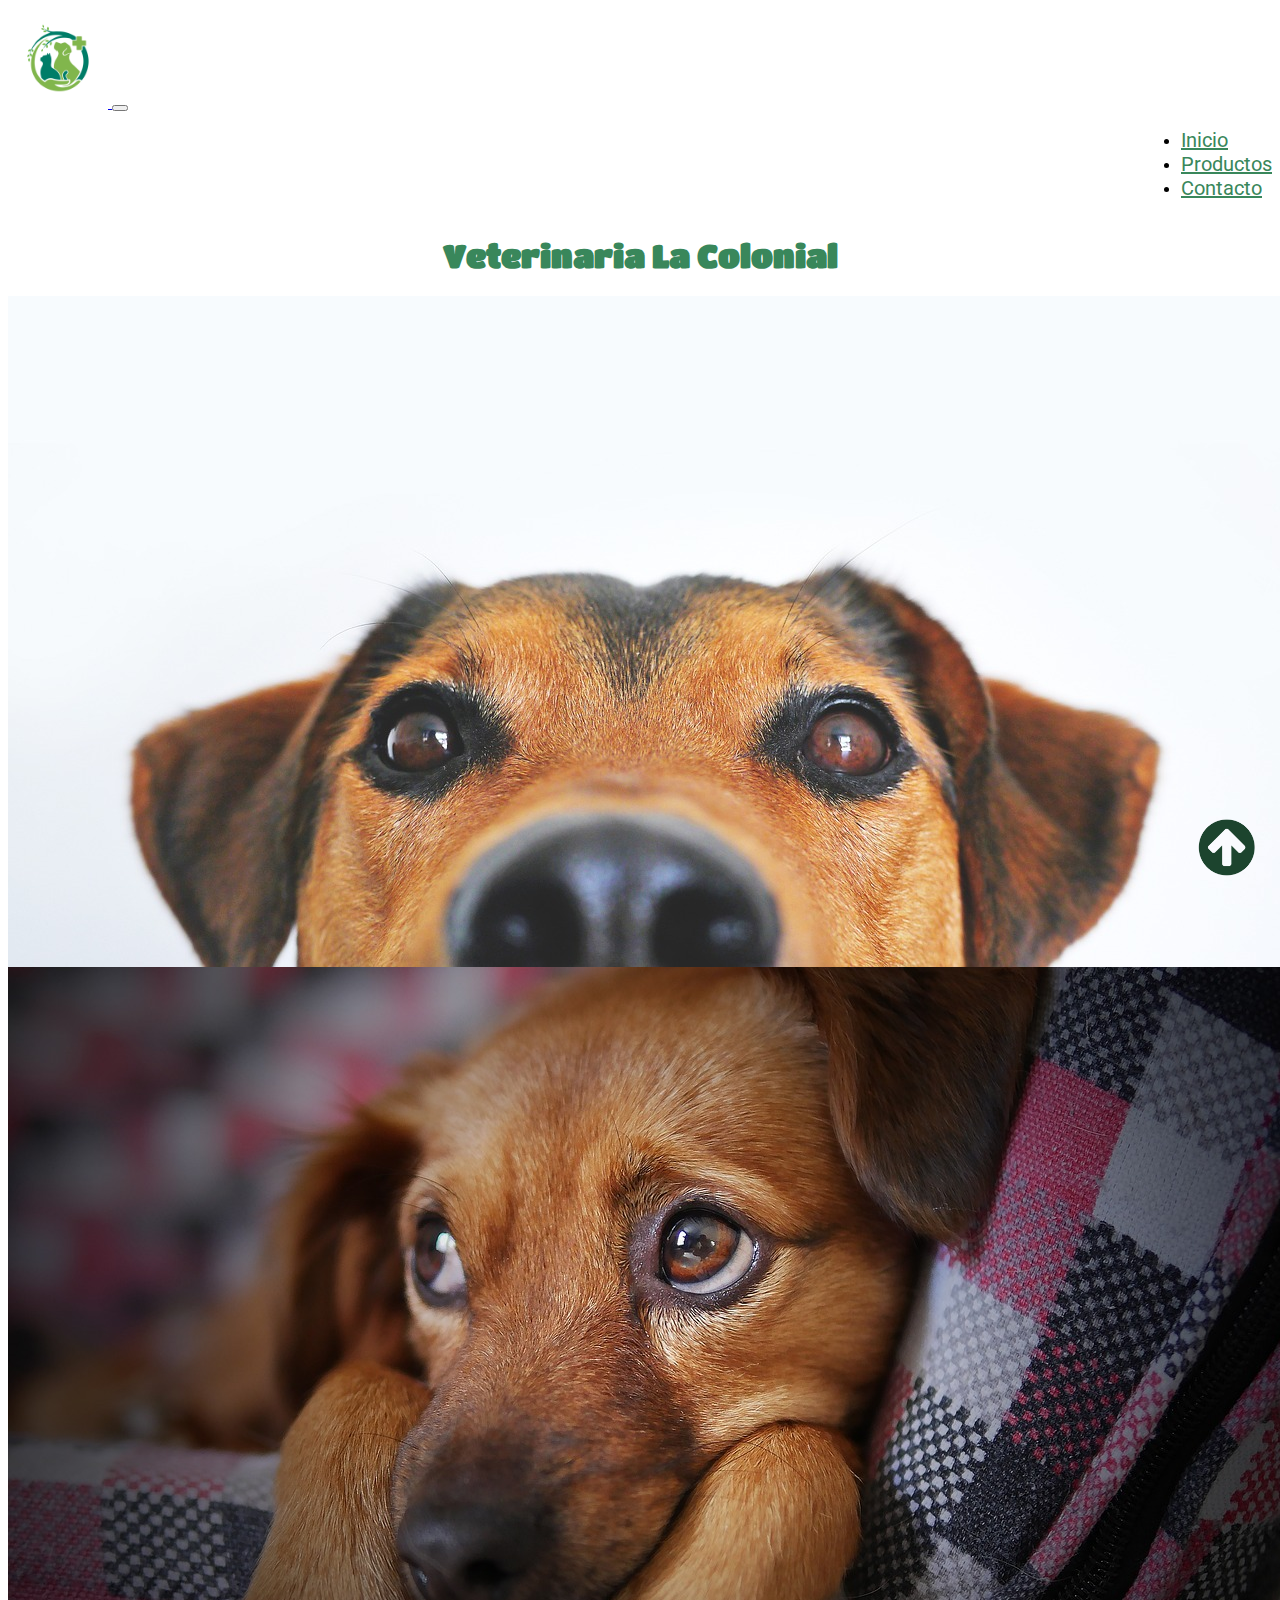
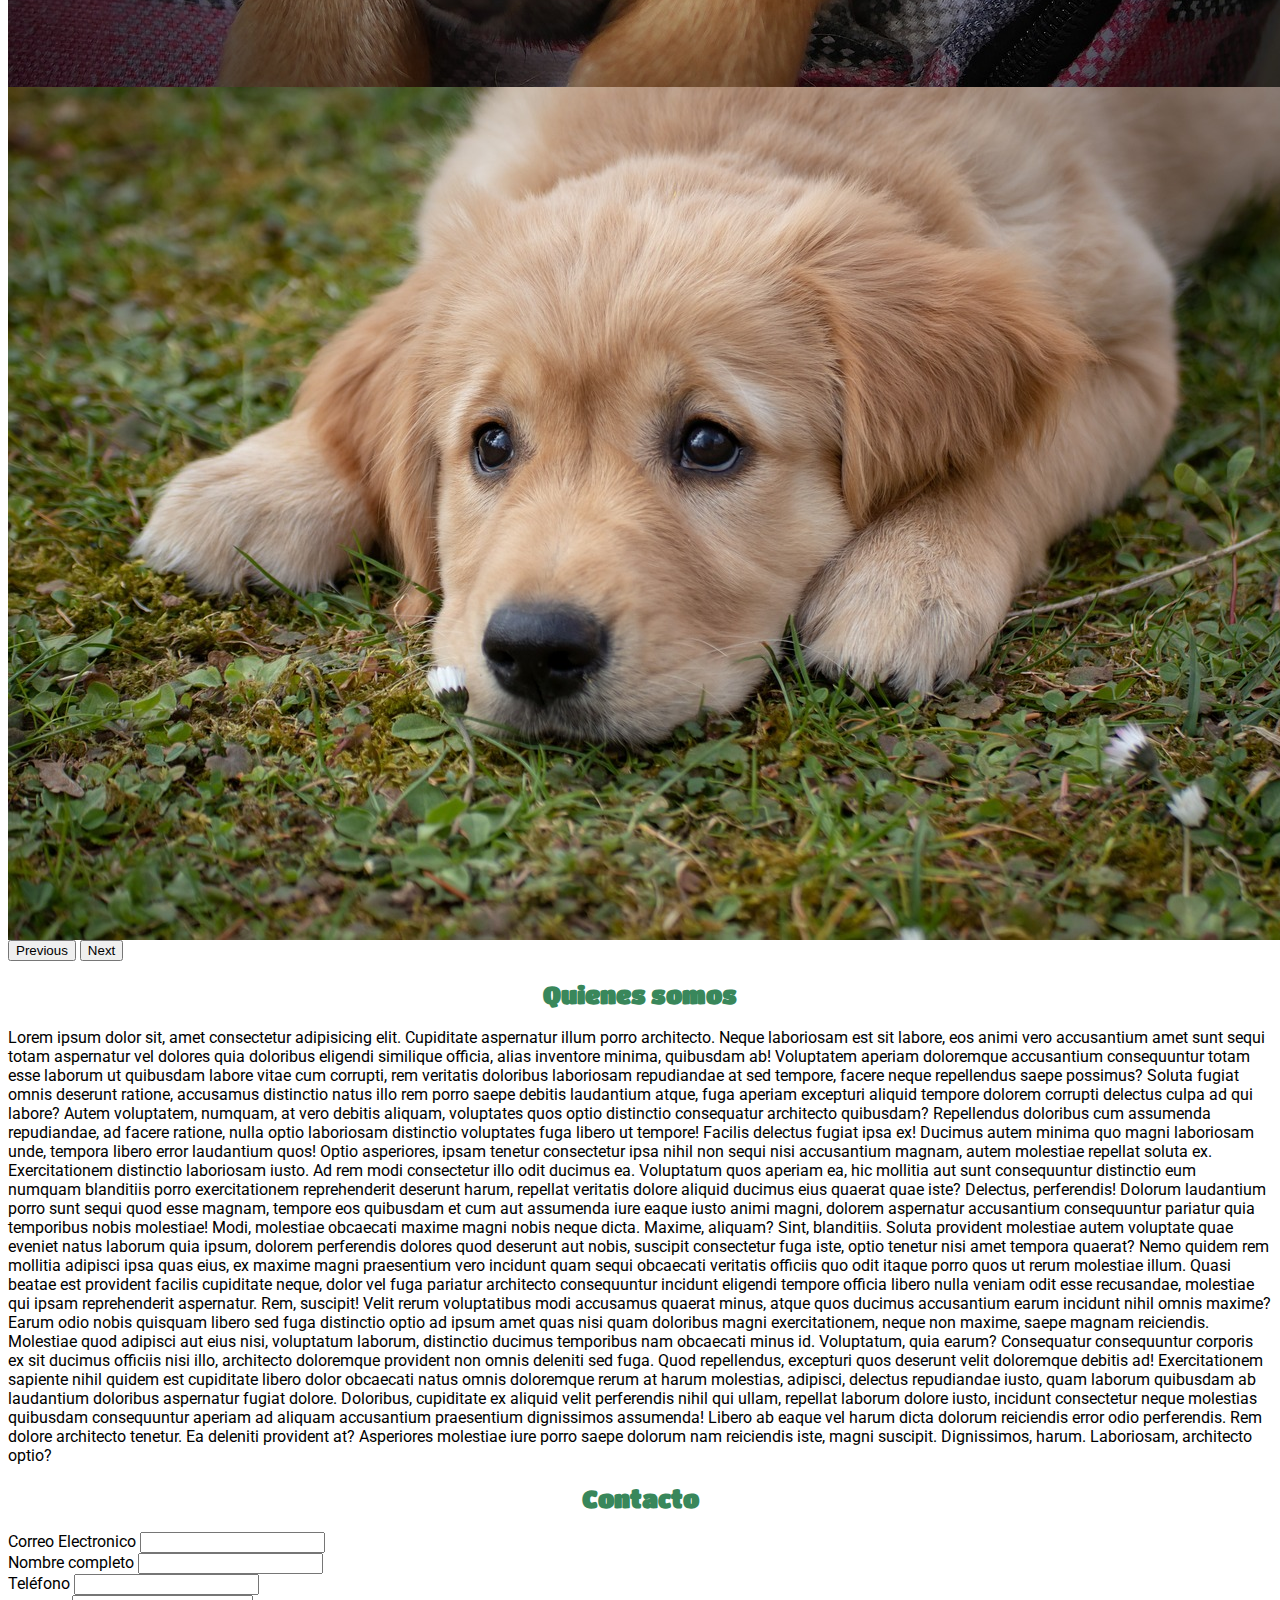
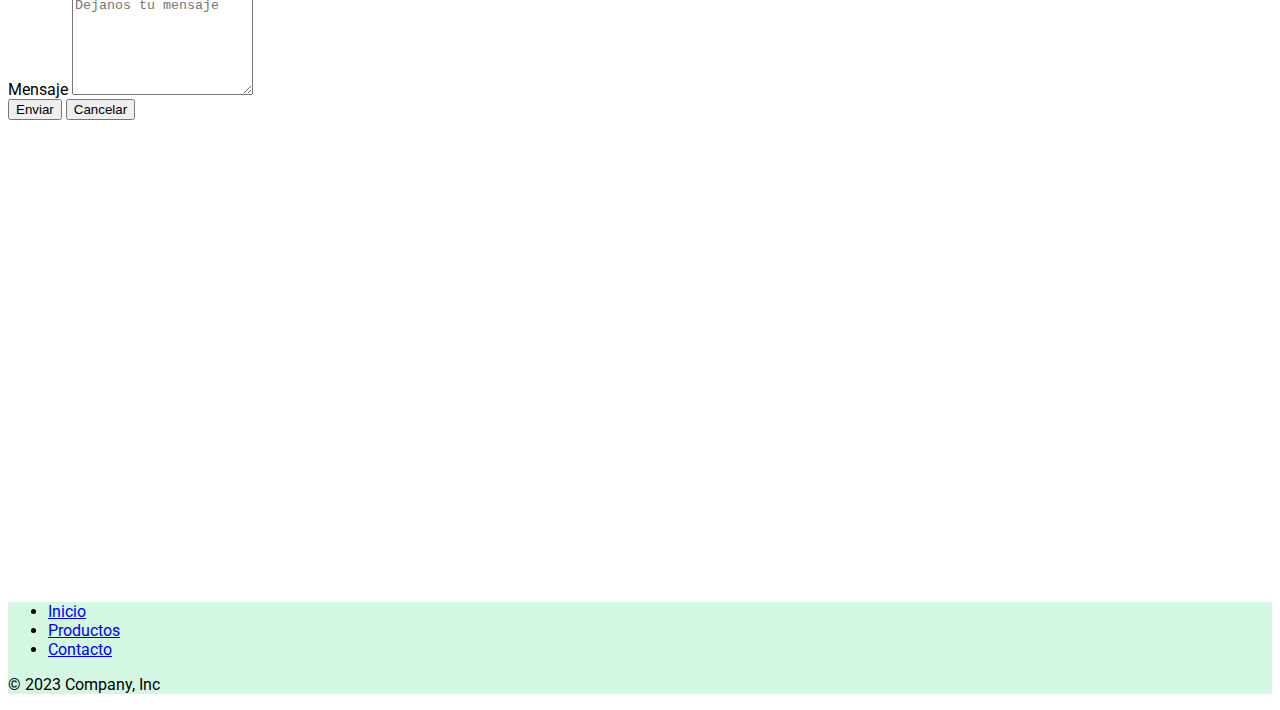
==== index.html @ 0e85893c "Entrega realizada hasta el catalogo de producto" ====
<html lang="en">

<head>
  <meta charset="UTF-8">
  <meta name="viewport" content="width=device-width, initial-scale=1.0">
  <title>Document</title>
  <link href="https://cdn.jsdelivr.net/npm/bootstrap@5.3.1/dist/css/bootstrap.min.css" rel="stylesheet"
    integrity="sha384-4bw+/aepP/YC94hEpVNVgiZdgIC5+VKNBQNGCHeKRQN+PtmoHDEXuppvnDJzQIu9" crossorigin="anonymous">
  <link rel="stylesheet" href="css/style.css">
</head>

<body>
  <div class="container-fluid">
    <header class="navbar navbar-expand-lg fondo-header">
      <div class="container-fluid">
        <a class="navbar-brand" href="index.html">
          <img class="logo" src="img/logo.jpg" alt="Imágen del logo de veterianaria">
        </a>
        <button class="navbar-toggler" type="button" data-bs-toggle="collapse" data-bs-target="#navbarNav"
          aria-controls="navbarNav" aria-expanded="false" aria-label="Toggle navigation">
          <span class="navbar-toggler-icon"></span>
        </button>
        <nav class="collapse navbar-collapse barra" id="navbarNav">
          <ul class="navbar-nav">
            <li class="nav-item">
              <a class="nav-link link" aria-current="page" href="index.html">Inicio</a>
            </li>
            <li class="nav-item">
              <a class="nav-link link" href="html/productos.html">Productos</a>
            </li>
            <li class="nav-item">
              <a class="nav-link link" href="#contacto">Contacto</a>
            </li>
          </ul>
        </nav>
      </div>
    </header>
    <main>
      <h1 class="titulo">Veterinaria La Colonial</h1>
      <div id="carouselExample" class="carousel slide">
        <div class="carousel-inner">
          <div class="carousel-item active">
            <img src="img/slide1.jpg" class="d-block w-100" alt="Slide fideos">
          </div>
          <div class="carousel-item">
            <img src="img/slide2.jpg" class="d-block w-100" alt="Arroz Slide">
          </div>
          <div class="carousel-item">
            <img src="img/slide3.jpg" class="d-block w-100" alt="Vinage Slide">
          </div>
        </div>
        <button class="carousel-control-prev" type="button" data-bs-target="#carouselExample" data-bs-slide="prev">
          <span class="carousel-control-prev-icon" aria-hidden="true"></span>
          <span class="visually-hidden">Previous</span>
        </button>
        <button class="carousel-control-next" type="button" data-bs-target="#carouselExample" data-bs-slide="next">
          <span class="carousel-control-next-icon" aria-hidden="true"></span>
          <span class="visually-hidden">Next</span>
        </button>
      </div>
      <section class="quienes-somos">
        <h2 class="subtitulo mt-5 mb-5">Quienes somos</h2>
        <p class="text-center">Lorem ipsum dolor sit, amet consectetur adipisicing elit. Cupiditate aspernatur illum
          porro architecto. Neque laboriosam est sit labore, eos animi vero accusantium amet sunt sequi totam aspernatur
          vel dolores quia doloribus eligendi similique officia, alias inventore minima, quibusdam ab! Voluptatem
          aperiam doloremque accusantium consequuntur totam esse laborum ut quibusdam labore vitae cum corrupti, rem
          veritatis doloribus laboriosam repudiandae at sed tempore, facere neque repellendus saepe possimus? Soluta
          fugiat omnis deserunt ratione, accusamus distinctio natus illo rem porro saepe debitis laudantium atque, fuga
          aperiam excepturi aliquid tempore dolorem corrupti delectus culpa ad qui labore? Autem voluptatem, numquam, at
          vero debitis aliquam, voluptates quos optio distinctio consequatur architecto quibusdam? Repellendus doloribus
          cum assumenda repudiandae, ad facere ratione, nulla optio laboriosam distinctio voluptates fuga libero ut
          tempore! Facilis delectus fugiat ipsa ex! Ducimus autem minima quo magni laboriosam unde, tempora libero error
          laudantium quos! Optio asperiores, ipsam tenetur consectetur ipsa nihil non sequi nisi accusantium magnam,
          autem molestiae repellat soluta ex. Exercitationem distinctio laboriosam iusto. Ad rem modi consectetur illo
          odit ducimus ea. Voluptatum quos aperiam ea, hic mollitia aut sunt consequuntur distinctio eum numquam
          blanditiis porro exercitationem reprehenderit deserunt harum, repellat veritatis dolore aliquid ducimus eius
          quaerat quae iste? Delectus, perferendis! Dolorum laudantium porro sunt sequi quod esse magnam, tempore eos
          quibusdam et cum aut assumenda iure eaque iusto animi magni, dolorem aspernatur accusantium consequuntur
          pariatur quia temporibus nobis molestiae! Modi, molestiae obcaecati maxime magni nobis neque dicta. Maxime,
          aliquam? Sint, blanditiis. Soluta provident molestiae autem voluptate quae eveniet natus laborum quia ipsum,
          dolorem perferendis dolores quod deserunt aut nobis, suscipit consectetur fuga iste, optio tenetur nisi amet
          tempora quaerat? Nemo quidem rem mollitia adipisci ipsa quas eius, ex maxime magni praesentium vero incidunt
          quam sequi obcaecati veritatis officiis quo odit itaque porro quos ut rerum molestiae illum. Quasi beatae est
          provident facilis cupiditate neque, dolor vel fuga pariatur architecto consequuntur incidunt eligendi tempore
          officia libero nulla veniam odit esse recusandae, molestiae qui ipsam reprehenderit aspernatur. Rem, suscipit!
          Velit rerum voluptatibus modi accusamus quaerat minus, atque quos ducimus accusantium earum incidunt nihil
          omnis maxime? Earum odio nobis quisquam libero sed fuga distinctio optio ad ipsum amet quas nisi quam
          doloribus magni exercitationem, neque non maxime, saepe magnam reiciendis. Molestiae quod adipisci aut eius
          nisi, voluptatum laborum, distinctio ducimus temporibus nam obcaecati minus id. Voluptatum, quia earum?
          Consequatur consequuntur corporis ex sit ducimus officiis nisi illo, architecto doloremque provident non omnis
          deleniti sed fuga. Quod repellendus, excepturi quos deserunt velit doloremque debitis ad! Exercitationem
          sapiente nihil quidem est cupiditate libero dolor obcaecati natus omnis doloremque rerum at harum molestias,
          adipisci, delectus repudiandae iusto, quam laborum quibusdam ab laudantium doloribus aspernatur fugiat dolore.
          Doloribus, cupiditate ex aliquid velit perferendis nihil qui ullam, repellat laborum dolore iusto, incidunt
          consectetur neque molestias quibusdam consequuntur aperiam ad aliquam accusantium praesentium dignissimos
          assumenda! Libero ab eaque vel harum dicta dolorum reiciendis error odio perferendis. Rem dolore architecto
          tenetur. Ea deleniti provident at? Asperiores molestiae iure porro saepe dolorum nam reiciendis iste, magni
          suscipit. Dignissimos, harum. Laboriosam, architecto optio?</p>
      </section>
      <section class="contacto">
        <h2 class="text-center mt-5 mb-5 subtitulo">Contacto</h2>
        <div class="row">
          <div class="col-md-6 col-sm-12">
            <form id="contacto">
              <div class="mb-3">
                <label for="exampleInputEmail1" class="form-label">Correo Electronico</label>
                <input type="email" class="form-control" id="exampleInputEmail1" aria-describedby="emailHelp">
              </div>
              <div class="mb-3">
                <label for="exampleInputPassword1" class="form-label">Nombre completo</label>
                <input type="text" class="form-control" id="exampleInputPassword1">
              </div>
              <div class="mb-3">
                <label for="exampleInputPassword1" class="form-label">Teléfono</label>
                <input type="number" class="form-control" id="exampleInputPassword1">
              </div>
              <div class="mb-3">
                <label class="form-label" for="floatingTextarea2">Mensaje</label>
                <textarea class="form-control" placeholder="Dejanos tu mensaje" id="floatingTextarea2"
                  style="height: 100px"></textarea>
              </div>
              <button type="submit" class="btn btn-success">Enviar</button>
              <button type="reset" class="btn btn-secondary">Cancelar</button>
            </form>
          </div>
          <div class="col-md-6 col-sm-12">
            <div class="ratio ratio-16x9">
              <iframe class="ubicacion"
                src="https://www.google.com/maps/embed?pb=!1m18!1m12!1m3!1d3289.5732638482223!2d-57.84419591207498!3d-34.462978903400696!2m3!1f0!2f0!3f0!3m2!1i1024!2i768!4f13.1!3m3!1m2!1s0x95a31328e32b368d%3A0xcdfc02dd90226536!2sVeterinaria%20La%20Colonial!5e0!3m2!1ses-419!2suy!4v1693793643158!5m2!1ses-419!2suy"
                width="600" height="450" style="border:0;" allowfullscreen="" loading="lazy"
                referrerpolicy="no-referrer-when-downgrade"></iframe>
            </div>
          </div>
      </section>
    </main>
  </div>
  <footer class="py-3 my-4 footer">
    <ul class="nav justify-content-center border-bottom pb-3 mb-3">
      <li class="nav-item"><a href="index.html" class="nav-link px-2 text-body-secondary">Inicio</a></li>
      <li class="nav-item"><a href="./html/productos.html" class="nav-link px-2 text-body-secondary">Productos</a></li>
      <li class="nav-item"><a href="#" class="nav-link px-2 text-body-secondary">Contacto</a></li>
    </ul>
    <p class="text-center text-body-secondary">&copy; 2023 Company, Inc</p>
  </footer>
  <div>
    <a href="index.html">
      <img class="logo-ir" src="img/ir.png" alt="Logo de ir a ariiba">
    </a>
  </div>
  </div>
  <script src="https://cdn.jsdelivr.net/npm/bootstrap@5.3.1/dist/js/bootstrap.bundle.min.js"
    integrity="sha384-HwwvtgBNo3bZJJLYd8oVXjrBZt8cqVSpeBNS5n7C8IVInixGAoxmnlMuBnhbgrkm"
    crossorigin="anonymous"></script>
</body>

</html>
---- css/style.css ----
@import url('https://fonts.googleapis.com/css2?family=Poppins:wght@200;400;600&family=Roboto:wght@100;300;400&display=swap');
@import url('https://fonts.googleapis.com/css2?family=Poppins:wght@100;400&family=Rubik+Mono+One&family=Titan+One&display=swap');

body{
    font-family: 'Roboto', sans-serif;
}

.fondo-header{
    background-color: white;
}
.logo{
    width: 100px;
}

.barra{
    display: flex;
    justify-content: flex-end;
} 

.link{
    font-size: 20px;
    color: #39875B;
}
.link:hover {
    background-color: #39875B;
    color: #fafafa;
}

.logo-ir {
    width: 65px;
    position: fixed;
    bottom: 20px;
    right: 20px;
    transition-duration: 2s;
}
.titulo{
    font-family: 'Titan One', cursive;
    text-align: center;
    color: #39875B;
}
.subtitulo{
    font-family: 'Titan One', cursive;
    text-align: center;
    color: #39875B;
}
.ubicacion{
    border-radius: 10px;
}
.footer{
    background-color:#D4F7E3;
}
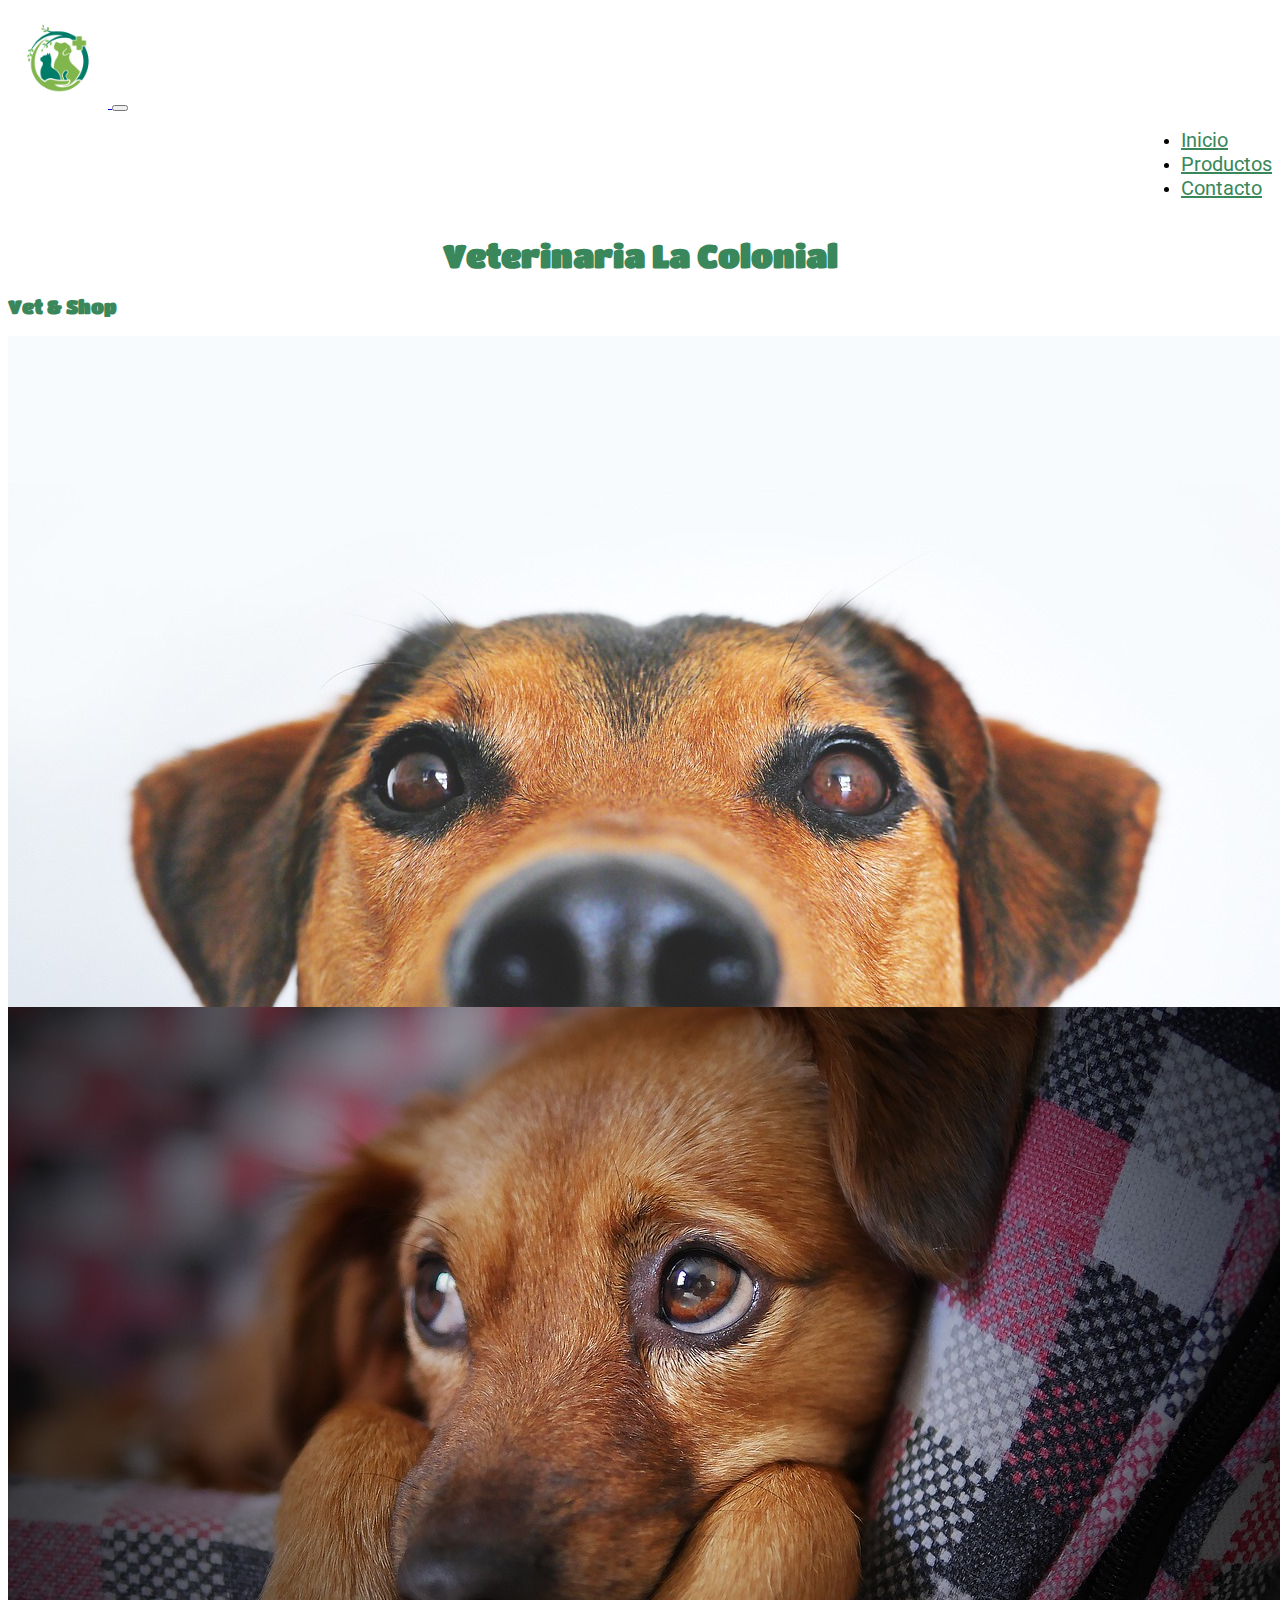
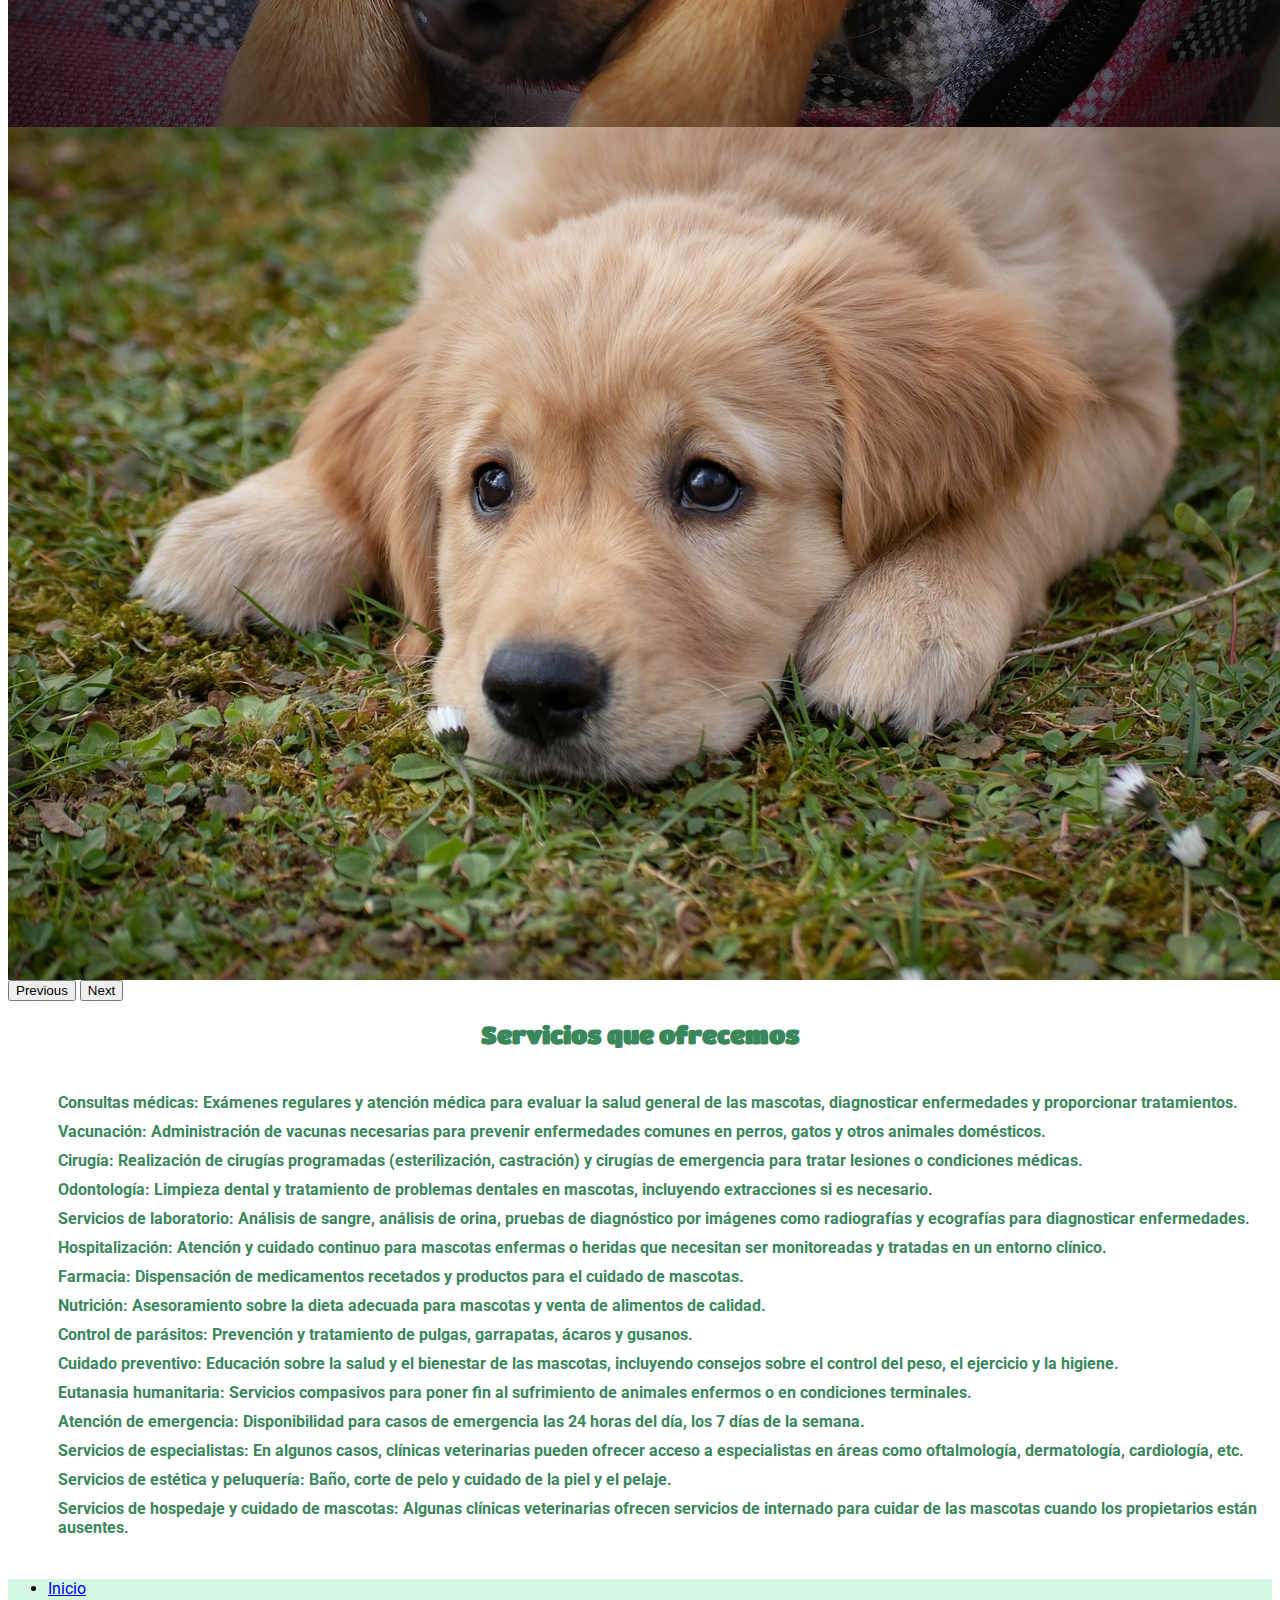
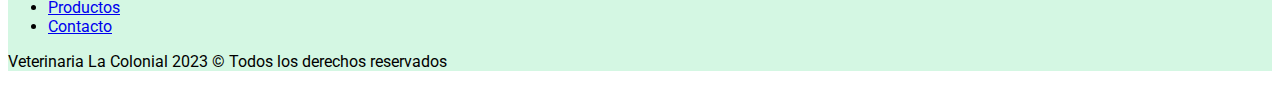
==== commit 03eab856: "Ajustes previos a subida" ====
--- a/index.html
+++ b/index.html
@@ -29,7 +29,7 @@
               <a class="nav-link link" href="html/productos.html">Productos</a>
             </li>
             <li class="nav-item">
-              <a class="nav-link link" href="#contacto">Contacto</a>
+              <a class="nav-link link" href="html/contacto.html">Contacto</a>
             </li>
           </ul>
         </nav>
@@ -37,16 +37,17 @@
     </header>
     <main>
       <h1 class="titulo">Veterinaria La Colonial</h1>
+      <h3 class="text-center">Vet & Shop</h3>
       <div id="carouselExample" class="carousel slide">
         <div class="carousel-inner">
           <div class="carousel-item active">
-            <img src="img/slide1.jpg" class="d-block w-100" alt="Slide fideos">
+            <img src="img/slide1.jpg" class="d-block w-100 img-fluid" alt="Slide fideos">
           </div>
           <div class="carousel-item">
-            <img src="img/slide2.jpg" class="d-block w-100" alt="Arroz Slide">
+            <img src="img/slide2.jpg" class="d-block w-100 img-fluid" alt="Arroz Slide">
           </div>
           <div class="carousel-item">
-            <img src="img/slide3.jpg" class="d-block w-100" alt="Vinage Slide">
+            <img src="img/slide3.jpg" class="d-block w-100 img fluid" alt="Vinage Slide">
           </div>
         </div>
         <button class="carousel-control-prev" type="button" data-bs-target="#carouselExample" data-bs-slide="prev">
@@ -58,79 +59,45 @@
           <span class="visually-hidden">Next</span>
         </button>
       </div>
-      <section class="quienes-somos">
-        <h2 class="subtitulo mt-5 mb-5">Quienes somos</h2>
-        <p class="text-center">Lorem ipsum dolor sit, amet consectetur adipisicing elit. Cupiditate aspernatur illum
-          porro architecto. Neque laboriosam est sit labore, eos animi vero accusantium amet sunt sequi totam aspernatur
-          vel dolores quia doloribus eligendi similique officia, alias inventore minima, quibusdam ab! Voluptatem
-          aperiam doloremque accusantium consequuntur totam esse laborum ut quibusdam labore vitae cum corrupti, rem
-          veritatis doloribus laboriosam repudiandae at sed tempore, facere neque repellendus saepe possimus? Soluta
-          fugiat omnis deserunt ratione, accusamus distinctio natus illo rem porro saepe debitis laudantium atque, fuga
-          aperiam excepturi aliquid tempore dolorem corrupti delectus culpa ad qui labore? Autem voluptatem, numquam, at
-          vero debitis aliquam, voluptates quos optio distinctio consequatur architecto quibusdam? Repellendus doloribus
-          cum assumenda repudiandae, ad facere ratione, nulla optio laboriosam distinctio voluptates fuga libero ut
-          tempore! Facilis delectus fugiat ipsa ex! Ducimus autem minima quo magni laboriosam unde, tempora libero error
-          laudantium quos! Optio asperiores, ipsam tenetur consectetur ipsa nihil non sequi nisi accusantium magnam,
-          autem molestiae repellat soluta ex. Exercitationem distinctio laboriosam iusto. Ad rem modi consectetur illo
-          odit ducimus ea. Voluptatum quos aperiam ea, hic mollitia aut sunt consequuntur distinctio eum numquam
-          blanditiis porro exercitationem reprehenderit deserunt harum, repellat veritatis dolore aliquid ducimus eius
-          quaerat quae iste? Delectus, perferendis! Dolorum laudantium porro sunt sequi quod esse magnam, tempore eos
-          quibusdam et cum aut assumenda iure eaque iusto animi magni, dolorem aspernatur accusantium consequuntur
-          pariatur quia temporibus nobis molestiae! Modi, molestiae obcaecati maxime magni nobis neque dicta. Maxime,
-          aliquam? Sint, blanditiis. Soluta provident molestiae autem voluptate quae eveniet natus laborum quia ipsum,
-          dolorem perferendis dolores quod deserunt aut nobis, suscipit consectetur fuga iste, optio tenetur nisi amet
-          tempora quaerat? Nemo quidem rem mollitia adipisci ipsa quas eius, ex maxime magni praesentium vero incidunt
-          quam sequi obcaecati veritatis officiis quo odit itaque porro quos ut rerum molestiae illum. Quasi beatae est
-          provident facilis cupiditate neque, dolor vel fuga pariatur architecto consequuntur incidunt eligendi tempore
-          officia libero nulla veniam odit esse recusandae, molestiae qui ipsam reprehenderit aspernatur. Rem, suscipit!
-          Velit rerum voluptatibus modi accusamus quaerat minus, atque quos ducimus accusantium earum incidunt nihil
-          omnis maxime? Earum odio nobis quisquam libero sed fuga distinctio optio ad ipsum amet quas nisi quam
-          doloribus magni exercitationem, neque non maxime, saepe magnam reiciendis. Molestiae quod adipisci aut eius
-          nisi, voluptatum laborum, distinctio ducimus temporibus nam obcaecati minus id. Voluptatum, quia earum?
-          Consequatur consequuntur corporis ex sit ducimus officiis nisi illo, architecto doloremque provident non omnis
-          deleniti sed fuga. Quod repellendus, excepturi quos deserunt velit doloremque debitis ad! Exercitationem
-          sapiente nihil quidem est cupiditate libero dolor obcaecati natus omnis doloremque rerum at harum molestias,
-          adipisci, delectus repudiandae iusto, quam laborum quibusdam ab laudantium doloribus aspernatur fugiat dolore.
-          Doloribus, cupiditate ex aliquid velit perferendis nihil qui ullam, repellat laborum dolore iusto, incidunt
-          consectetur neque molestias quibusdam consequuntur aperiam ad aliquam accusantium praesentium dignissimos
-          assumenda! Libero ab eaque vel harum dicta dolorum reiciendis error odio perferendis. Rem dolore architecto
-          tenetur. Ea deleniti provident at? Asperiores molestiae iure porro saepe dolorum nam reiciendis iste, magni
-          suscipit. Dignissimos, harum. Laboriosam, architecto optio?</p>
-      </section>
-      <section class="contacto">
-        <h2 class="text-center mt-5 mb-5 subtitulo">Contacto</h2>
-        <div class="row">
-          <div class="col-md-6 col-sm-12">
-            <form id="contacto">
-              <div class="mb-3">
-                <label for="exampleInputEmail1" class="form-label">Correo Electronico</label>
-                <input type="email" class="form-control" id="exampleInputEmail1" aria-describedby="emailHelp">
-              </div>
-              <div class="mb-3">
-                <label for="exampleInputPassword1" class="form-label">Nombre completo</label>
-                <input type="text" class="form-control" id="exampleInputPassword1">
-              </div>
-              <div class="mb-3">
-                <label for="exampleInputPassword1" class="form-label">Teléfono</label>
-                <input type="number" class="form-control" id="exampleInputPassword1">
-              </div>
-              <div class="mb-3">
-                <label class="form-label" for="floatingTextarea2">Mensaje</label>
-                <textarea class="form-control" placeholder="Dejanos tu mensaje" id="floatingTextarea2"
-                  style="height: 100px"></textarea>
-              </div>
-              <button type="submit" class="btn btn-success">Enviar</button>
-              <button type="reset" class="btn btn-secondary">Cancelar</button>
-            </form>
-          </div>
-          <div class="col-md-6 col-sm-12">
-            <div class="ratio ratio-16x9">
-              <iframe class="ubicacion"
-                src="https://www.google.com/maps/embed?pb=!1m18!1m12!1m3!1d3289.5732638482223!2d-57.84419591207498!3d-34.462978903400696!2m3!1f0!2f0!3f0!3m2!1i1024!2i768!4f13.1!3m3!1m2!1s0x95a31328e32b368d%3A0xcdfc02dd90226536!2sVeterinaria%20La%20Colonial!5e0!3m2!1ses-419!2suy!4v1693793643158!5m2!1ses-419!2suy"
-                width="600" height="450" style="border:0;" allowfullscreen="" loading="lazy"
-                referrerpolicy="no-referrer-when-downgrade"></iframe>
-            </div>
-          </div>
+      <h2 class="subtitulo mt-5 mb-4">Servicios que ofrecemos</h2>
+      <section class="servicios">
+        <ul>
+          <li> Consultas médicas: Exámenes regulares y atención médica para evaluar la salud general de las mascotas,
+            diagnosticar enfermedades y proporcionar tratamientos.</li>
+          <li>
+            Vacunación: Administración de vacunas necesarias para prevenir enfermedades comunes en perros, gatos y otros
+            animales domésticos.</li>
+          <li> Cirugía: Realización de cirugías programadas (esterilización, castración) y cirugías de emergencia para
+            tratar
+            lesiones o condiciones médicas.</li>
+          <li> Odontología: Limpieza dental y tratamiento de problemas dentales en mascotas, incluyendo extracciones si
+            es
+            necesario.</li>
+          <li>
+            Servicios de laboratorio: Análisis de sangre, análisis de orina, pruebas de diagnóstico por imágenes como
+            radiografías y ecografías para diagnosticar enfermedades.</li>
+          <li> Hospitalización: Atención y cuidado continuo para mascotas enfermas o heridas que necesitan ser
+            monitoreadas y
+            tratadas en un entorno clínico.</li>
+          <li>Farmacia: Dispensación de medicamentos recetados y productos para el cuidado de mascotas.</li>
+          <li>Nutrición: Asesoramiento sobre la dieta adecuada para mascotas y venta de alimentos de calidad.</li>
+          <li>
+            Control de parásitos: Prevención y tratamiento de pulgas, garrapatas, ácaros y gusanos.</li>
+          <li> Cuidado preventivo: Educación sobre la salud y el bienestar de las mascotas, incluyendo consejos sobre el
+            control del peso, el ejercicio y la higiene.</li>
+          <li> Eutanasia humanitaria: Servicios compasivos para poner fin al sufrimiento de animales enfermos o en
+            condiciones terminales.</li>
+          <li> Atención de emergencia: Disponibilidad para casos de emergencia las 24 horas del día, los 7 días de la
+            semana.</li>
+          <li> Servicios de especialistas: En algunos casos, clínicas veterinarias pueden ofrecer acceso a especialistas
+            en
+            áreas como oftalmología, dermatología, cardiología, etc.</li>
+          <li> Servicios de estética y peluquería: Baño, corte de pelo y cuidado de la piel y el pelaje.</li>
+          <li>
+            Servicios de hospedaje y cuidado de mascotas: Algunas clínicas veterinarias ofrecen servicios de internado
+            para cuidar de las mascotas cuando los propietarios están ausentes.</li>
+        </ul>
+        </p>
       </section>
     </main>
   </div>
@@ -138,16 +105,10 @@
     <ul class="nav justify-content-center border-bottom pb-3 mb-3">
       <li class="nav-item"><a href="index.html" class="nav-link px-2 text-body-secondary">Inicio</a></li>
       <li class="nav-item"><a href="./html/productos.html" class="nav-link px-2 text-body-secondary">Productos</a></li>
-      <li class="nav-item"><a href="#" class="nav-link px-2 text-body-secondary">Contacto</a></li>
+      <li class="nav-item"><a href="./html/contacto.html" class="nav-link px-2 text-body-secondary">Contacto</a></li>
     </ul>
-    <p class="text-center text-body-secondary">&copy; 2023 Company, Inc</p>
+    <p class="text-center text-body-secondary">Veterinaria La Colonial 2023 &copy; Todos los derechos reservados</p>
   </footer>
-  <div>
-    <a href="index.html">
-      <img class="logo-ir" src="img/ir.png" alt="Logo de ir a ariiba">
-    </a>
-  </div>
-  </div>
   <script src="https://cdn.jsdelivr.net/npm/bootstrap@5.3.1/dist/js/bootstrap.bundle.min.js"
     integrity="sha384-HwwvtgBNo3bZJJLYd8oVXjrBZt8cqVSpeBNS5n7C8IVInixGAoxmnlMuBnhbgrkm"
     crossorigin="anonymous"></script>
--- a/css/style.css
+++ b/css/style.css
@@ -3,6 +3,10 @@
 
 body{
     font-family: 'Roboto', sans-serif;
+}
+h3{
+    font-family: 'Titan One', cursive;
+    color: #39875B;
 }
 
 .fondo-header{
@@ -49,3 +53,21 @@
 .footer{
     background-color:#D4F7E3;
 }
+.comentario{
+    color: #39875B;
+    font-weight: bold;
+    font-size: 20px;
+}
+.servicios{
+    display: flex;
+    justify-content: center;
+}
+.servicios li{
+    margin: 10px;
+    list-style: none;
+    color: #39875B;
+    font-weight: bold;
+}
+.img-producto{
+    object-fit: contain;
+}
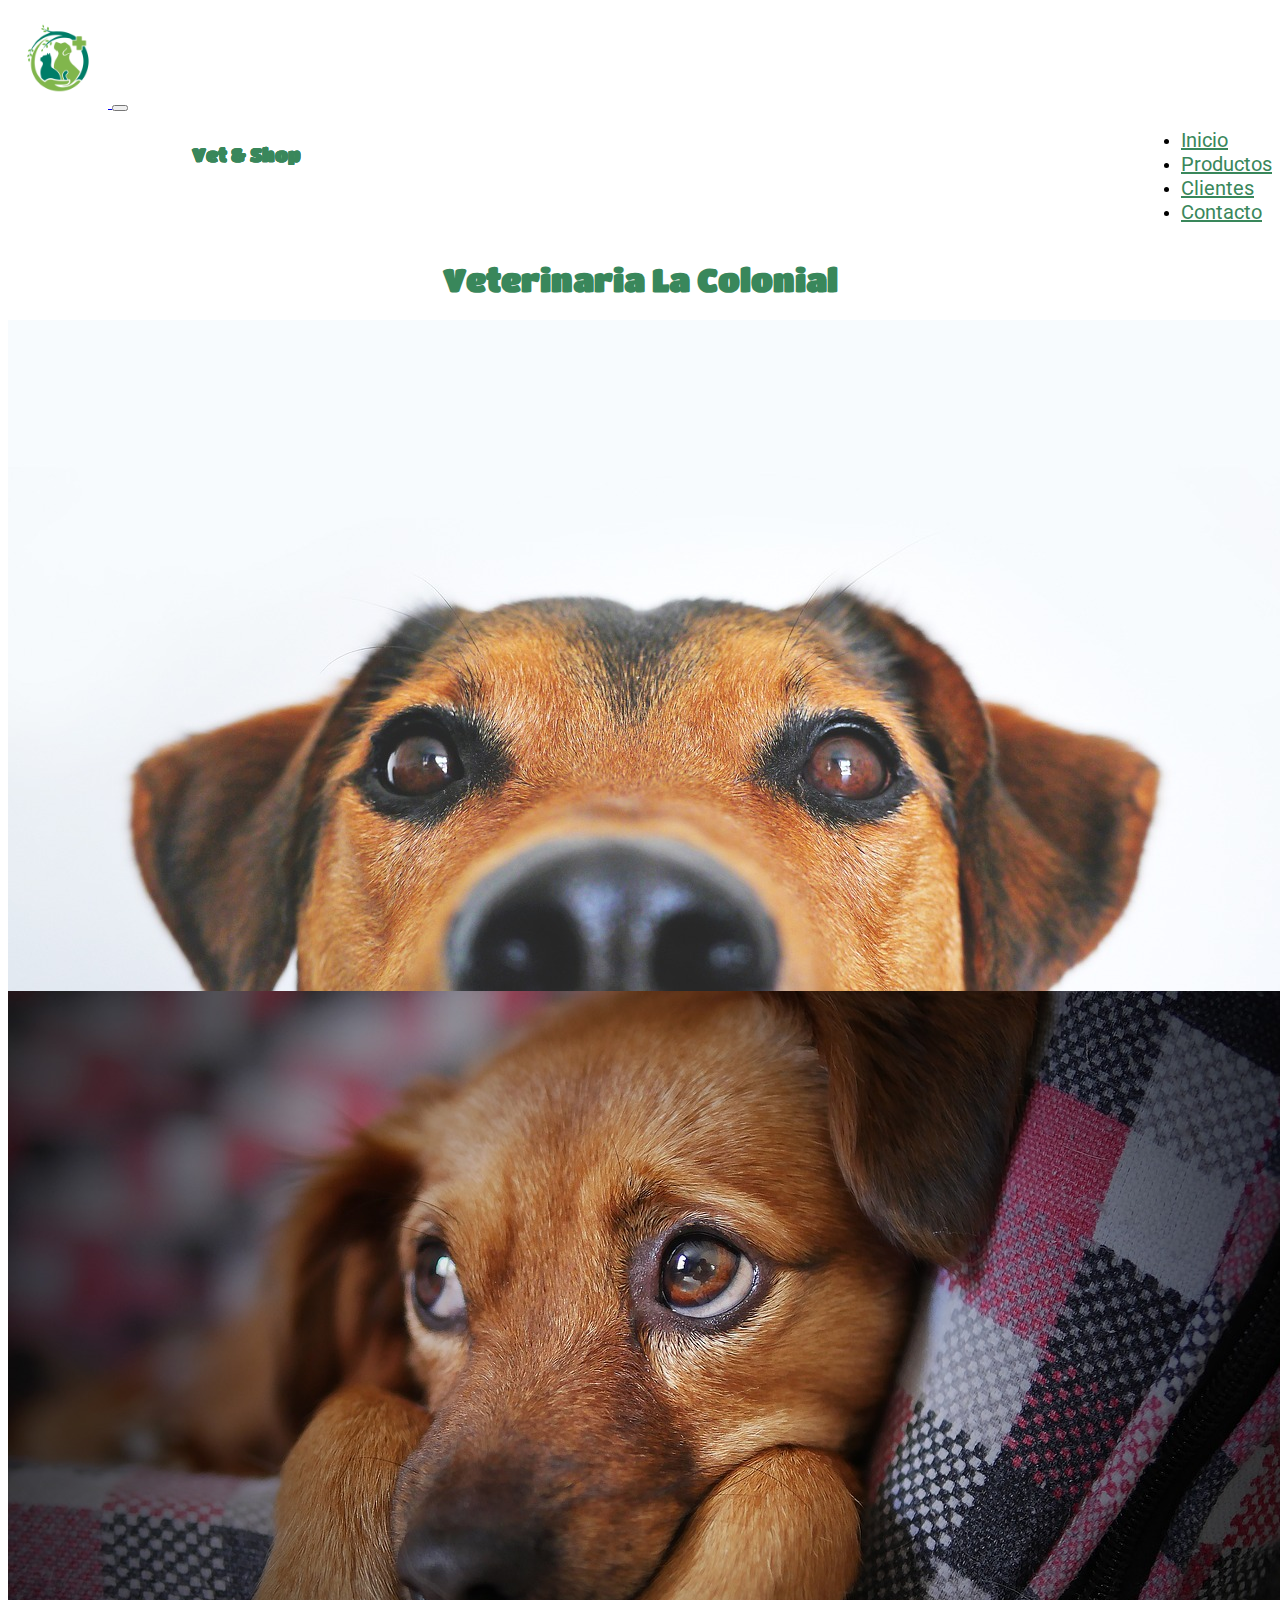
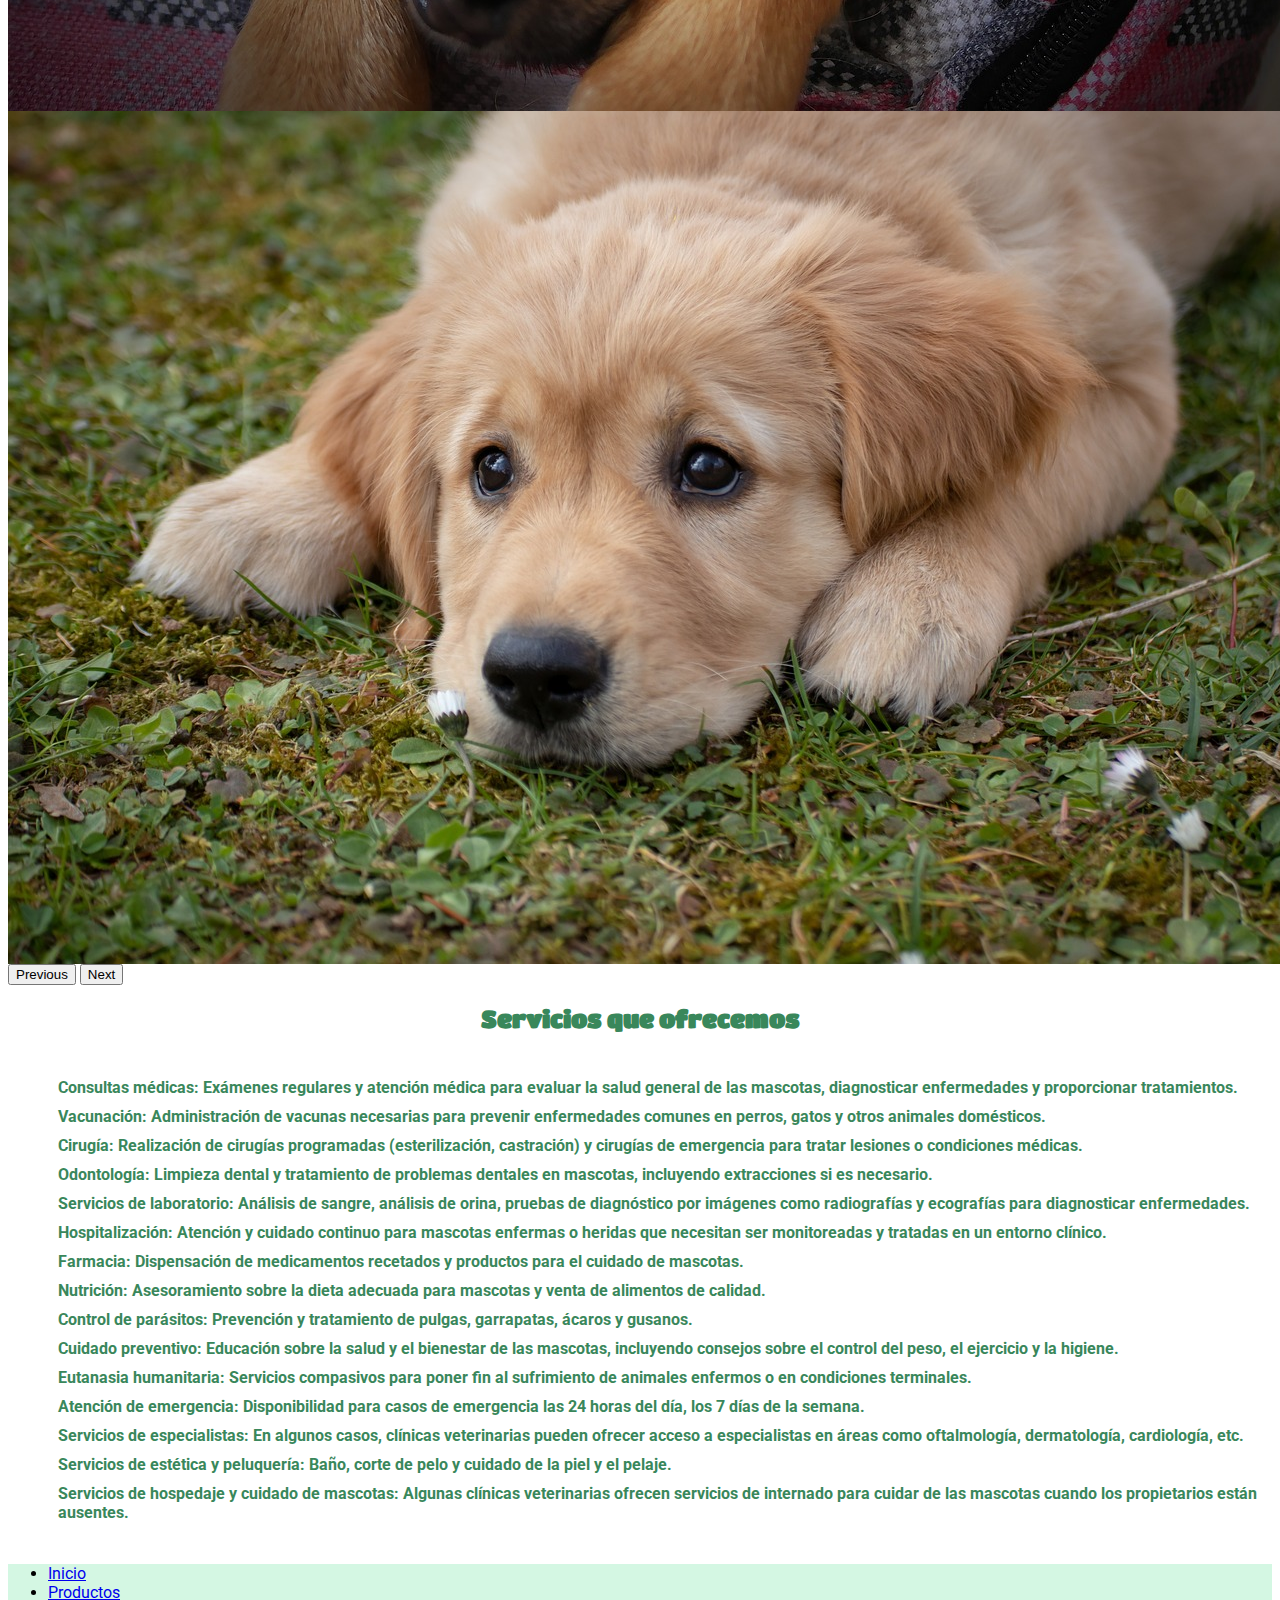
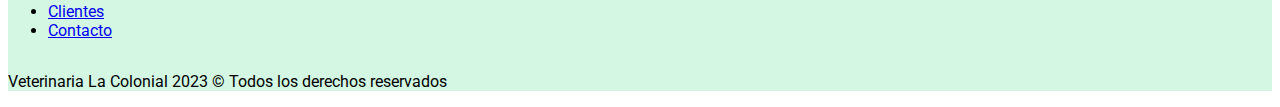
==== commit 65e9e64a: "Se agrega pagina clientes, animaciones y estructura sass" ====
--- a/index.html
+++ b/index.html
@@ -3,10 +3,13 @@
 <head>
   <meta charset="UTF-8">
   <meta name="viewport" content="width=device-width, initial-scale=1.0">
-  <title>Document</title>
+  <title>Inicio - La Colonial</title>
   <link href="https://cdn.jsdelivr.net/npm/bootstrap@5.3.1/dist/css/bootstrap.min.css" rel="stylesheet"
     integrity="sha384-4bw+/aepP/YC94hEpVNVgiZdgIC5+VKNBQNGCHeKRQN+PtmoHDEXuppvnDJzQIu9" crossorigin="anonymous">
   <link rel="stylesheet" href="css/style.css">
+  <link rel="stylesheet" href="https://cdnjs.cloudflare.com/ajax/libs/animate.css/4.1.1/animate.min.css"/>
+  <link rel="stylesheet" href="https://cdnjs.cloudflare.com/ajax/libs/font-awesome/6.4.2/css/all.min.css" integrity="sha512-z3gLpd7yknf1YoNbCzqRKc4qyor8gaKU1qmn+CShxbuBusANI9QpRohGBreCFkKxLhei6S9CQXFEbbKuqLg0DA==" crossorigin="anonymous" referrerpolicy="no-referrer" />
+  <link rel="shortcut icon" href="img/logo.jpg" type="image/x-icon">
 </head>
 
 <body>
@@ -29,6 +32,9 @@
               <a class="nav-link link" href="html/productos.html">Productos</a>
             </li>
             <li class="nav-item">
+              <a class="nav-link link" href="html/clientes.html">Clientes</a>
+            </li>
+            <li class="nav-item">
               <a class="nav-link link" href="html/contacto.html">Contacto</a>
             </li>
           </ul>
@@ -36,17 +42,25 @@
       </div>
     </header>
     <main>
-      <h1 class="titulo">Veterinaria La Colonial</h1>
-      <h3 class="text-center">Vet & Shop</h3>
+      <h1 class="animate__animated animate__bounce titulo">Veterinaria La Colonial</h1>
       <div id="carouselExample" class="carousel slide">
         <div class="carousel-inner">
           <div class="carousel-item active">
+            <div class="titulo-carousel">
+              <h3 class="text-center">Vet & Shop</h3>
+            </div>
             <img src="img/slide1.jpg" class="d-block w-100 img-fluid" alt="Slide fideos">
           </div>
           <div class="carousel-item">
+            <div class="titulo-carousel">
+              <h3 class="text-center">Vet & Shop</h3>
+            </div>
             <img src="img/slide2.jpg" class="d-block w-100 img-fluid" alt="Arroz Slide">
           </div>
           <div class="carousel-item">
+            <div class="titulo-carousel">
+              <h3 class="text-center">Vet & Shop</h3>
+            </div>
             <img src="img/slide3.jpg" class="d-block w-100 img fluid" alt="Vinage Slide">
           </div>
         </div>
@@ -62,21 +76,23 @@
       <h2 class="subtitulo mt-5 mb-4">Servicios que ofrecemos</h2>
       <section class="servicios">
         <ul>
-          <li> Consultas médicas: Exámenes regulares y atención médica para evaluar la salud general de las mascotas,
+          <li>
+            Consultas médicas: Exámenes regulares y atención médica para evaluar la salud general de las mascotas,
             diagnosticar enfermedades y proporcionar tratamientos.</li>
           <li>
             Vacunación: Administración de vacunas necesarias para prevenir enfermedades comunes en perros, gatos y otros
             animales domésticos.</li>
-          <li> Cirugía: Realización de cirugías programadas (esterilización, castración) y cirugías de emergencia para
+          <li>
+            Cirugía: Realización de cirugías programadas (esterilización, castración) y cirugías de emergencia para
             tratar
             lesiones o condiciones médicas.</li>
-          <li> Odontología: Limpieza dental y tratamiento de problemas dentales en mascotas, incluyendo extracciones si
+          <li>Odontología: Limpieza dental y tratamiento de problemas dentales en mascotas, incluyendo extracciones si
             es
             necesario.</li>
           <li>
             Servicios de laboratorio: Análisis de sangre, análisis de orina, pruebas de diagnóstico por imágenes como
             radiografías y ecografías para diagnosticar enfermedades.</li>
-          <li> Hospitalización: Atención y cuidado continuo para mascotas enfermas o heridas que necesitan ser
+          <li>Hospitalización: Atención y cuidado continuo para mascotas enfermas o heridas que necesitan ser
             monitoreadas y
             tratadas en un entorno clínico.</li>
           <li>Farmacia: Dispensación de medicamentos recetados y productos para el cuidado de mascotas.</li>
@@ -105,8 +121,20 @@
     <ul class="nav justify-content-center border-bottom pb-3 mb-3">
       <li class="nav-item"><a href="index.html" class="nav-link px-2 text-body-secondary">Inicio</a></li>
       <li class="nav-item"><a href="./html/productos.html" class="nav-link px-2 text-body-secondary">Productos</a></li>
+      <li class="nav-item"><a href="./html/clientes.html" class="nav-link px-2 text-body-secondary">Clientes</a></li>
       <li class="nav-item"><a href="./html/contacto.html" class="nav-link px-2 text-body-secondary">Contacto</a></li>
     </ul>
+    <div class="redes">
+      <a href="#">
+        <i class="fa-brands fa-facebook fa-2x"></i>
+      </a>
+      <a href="#">
+        <i class="fa-brands fa-instagram fa-2x"></i>
+      </a>
+      <a href="#">
+        <i class="fa-brands fa-x-twitter fa-2x"></i>
+      </a>
+    </div>
     <p class="text-center text-body-secondary">Veterinaria La Colonial 2023 &copy; Todos los derechos reservados</p>
   </footer>
   <script src="https://cdn.jsdelivr.net/npm/bootstrap@5.3.1/dist/js/bootstrap.bundle.min.js"
--- a/css/style.css
+++ b/css/style.css
@@ -4,6 +4,7 @@
 body{
     font-family: 'Roboto', sans-serif;
 }
+
 h3{
     font-family: 'Titan One', cursive;
     color: #39875B;
@@ -12,6 +13,7 @@
 .fondo-header{
     background-color: white;
 }
+
 .logo{
     width: 100px;
 }
@@ -21,10 +23,18 @@
     justify-content: flex-end;
 } 
 
+.titulo-carousel{
+    position: absolute;
+    right: 15%;
+    top: 125px;
+    left: 15%;
+}
+
 .link{
     font-size: 20px;
     color: #39875B;
 }
+
 .link:hover {
     background-color: #39875B;
     color: #fafafa;
@@ -37,37 +47,59 @@
     right: 20px;
     transition-duration: 2s;
 }
+
 .titulo{
     font-family: 'Titan One', cursive;
     text-align: center;
     color: #39875B;
 }
+
 .subtitulo{
     font-family: 'Titan One', cursive;
     text-align: center;
     color: #39875B;
 }
+
 .ubicacion{
     border-radius: 10px;
 }
+
 .footer{
     background-color:#D4F7E3;
 }
+
 .comentario{
     color: #39875B;
     font-weight: bold;
     font-size: 20px;
 }
+
 .servicios{
     display: flex;
     justify-content: center;
 }
+
 .servicios li{
     margin: 10px;
     list-style: none;
     color: #39875B;
     font-weight: bold;
 }
+
 .img-producto{
     object-fit: contain;
 }
+
+.redes{
+    display: flex;
+    justify-content: center;
+    margin-bottom: 10px;
+}
+
+.redes i{
+    margin: 5px;
+}
+
+.redes a{
+    color: black;
+}
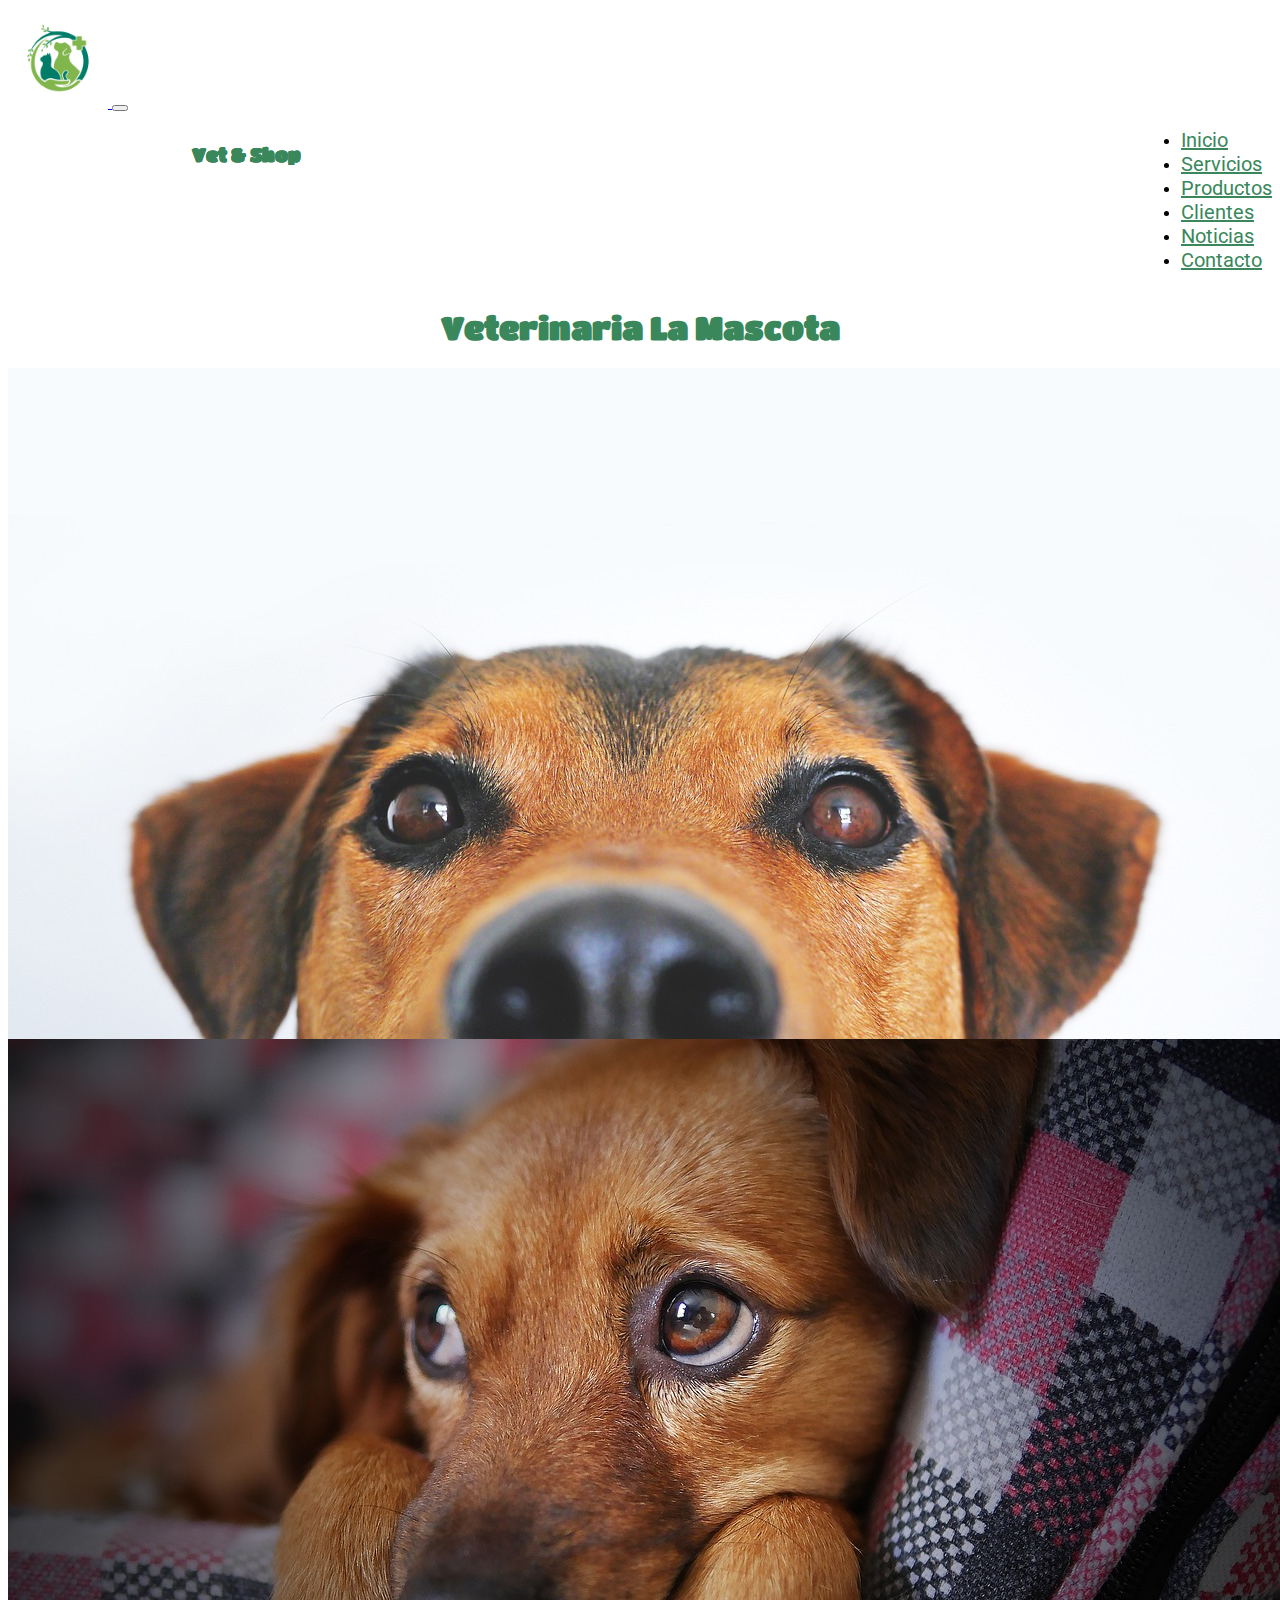
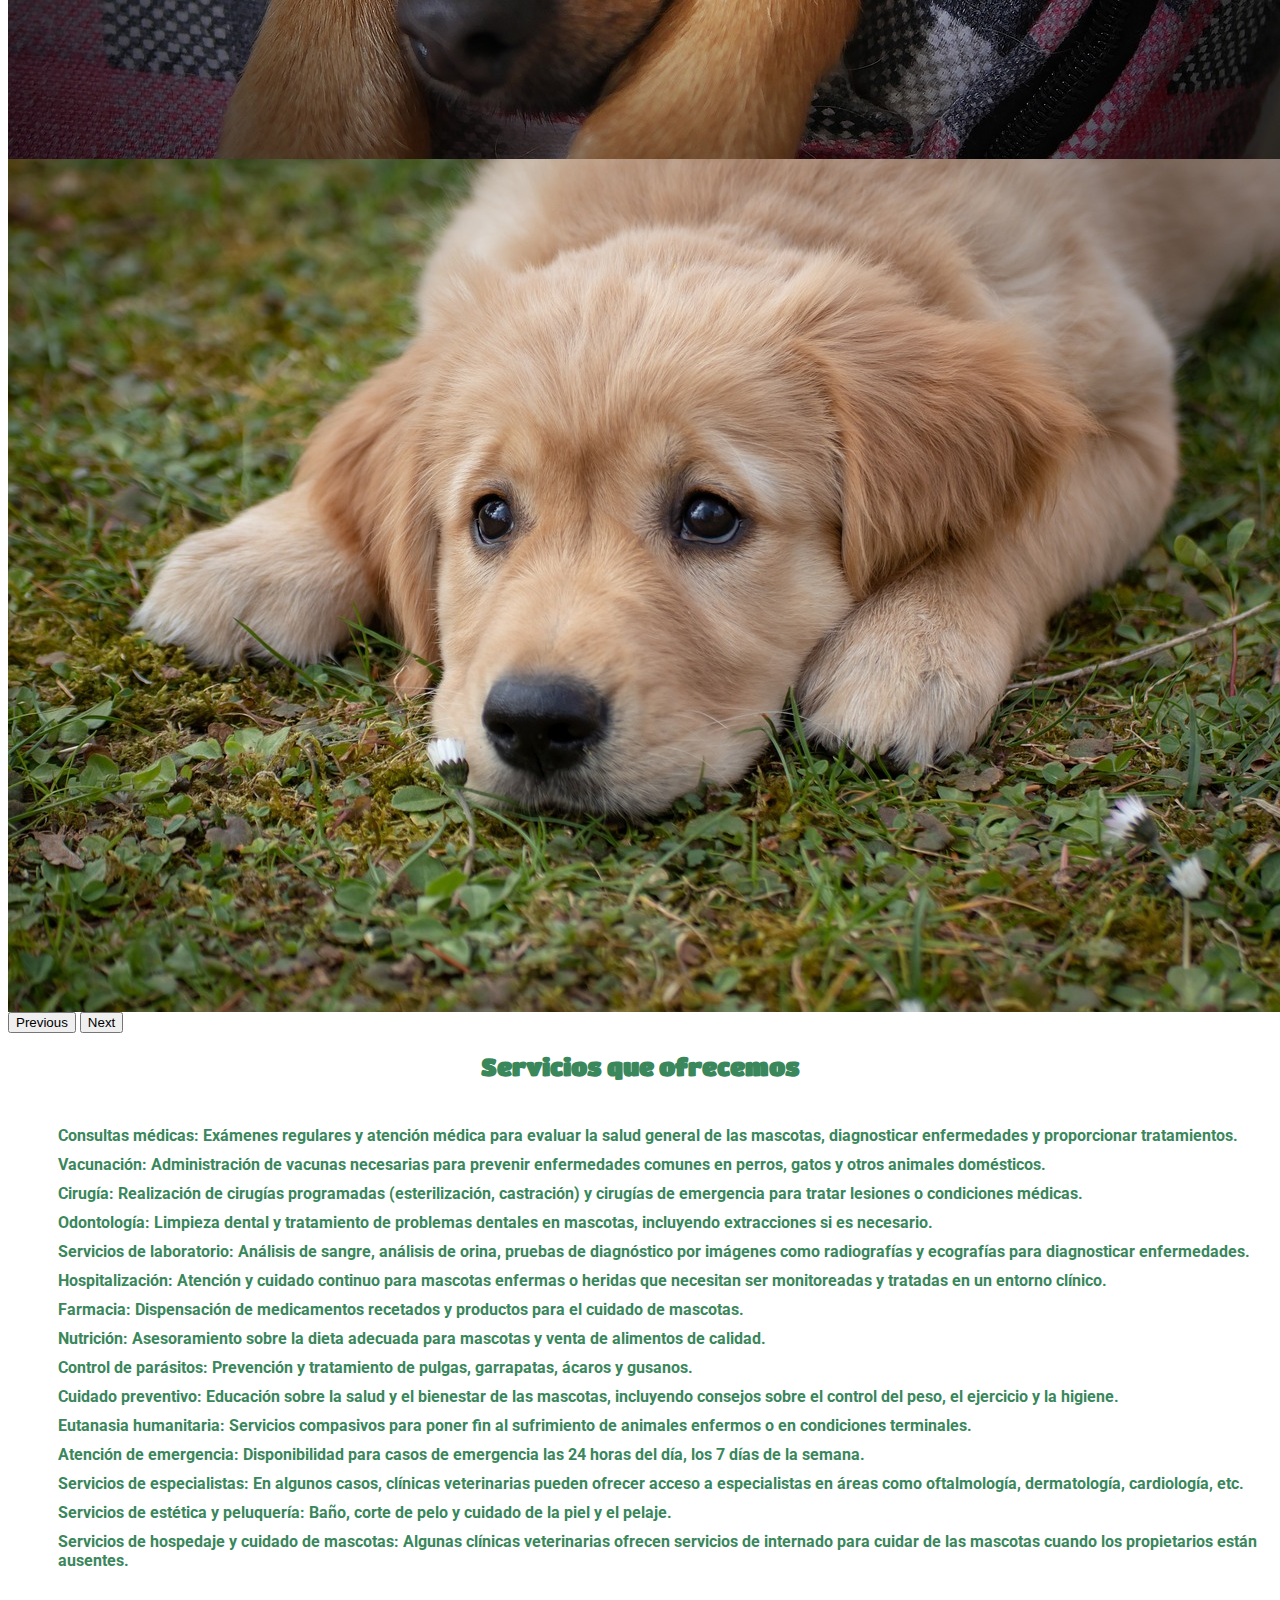
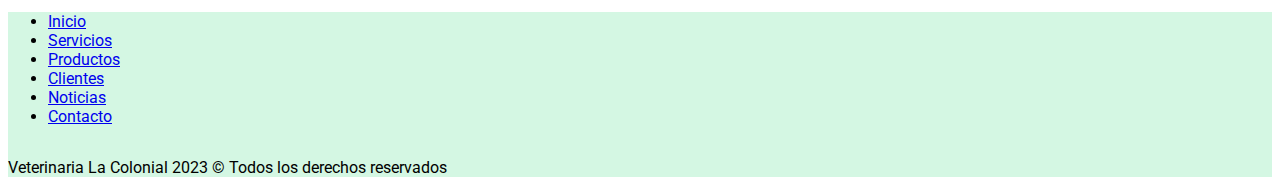
==== commit 2a373761: "Nuevas secciones y ajustes varios" ====
--- a/index.html
+++ b/index.html
@@ -3,7 +3,8 @@
 <head>
   <meta charset="UTF-8">
   <meta name="viewport" content="width=device-width, initial-scale=1.0">
-  <title>Inicio - La Colonial</title>
+  <meta name="description" content="En nuestra veterinaria, cuidamos de tus mascotas como si fueran de la familia. Ofrecemos servicios de atención médica, cirugía, vacunación y bienestar animal. Confía en nosotros para mantener a tu compañero peludo feliz y saludable. ¡Visítanos hoy!">
+  <title>Inicio - La Mascota</title>
   <link href="https://cdn.jsdelivr.net/npm/bootstrap@5.3.1/dist/css/bootstrap.min.css" rel="stylesheet"
     integrity="sha384-4bw+/aepP/YC94hEpVNVgiZdgIC5+VKNBQNGCHeKRQN+PtmoHDEXuppvnDJzQIu9" crossorigin="anonymous">
   <link rel="stylesheet" href="css/style.css">
@@ -29,11 +30,17 @@
               <a class="nav-link link" aria-current="page" href="index.html">Inicio</a>
             </li>
             <li class="nav-item">
+              <a class="nav-link link" href="#servicios">Servicios</a>
+            </li>
+            <li class="nav-item">
               <a class="nav-link link" href="html/productos.html">Productos</a>
             </li>
             <li class="nav-item">
               <a class="nav-link link" href="html/clientes.html">Clientes</a>
             </li>
+            <li class="nav-item">
+              <a class="nav-link link" href="html/noticias.html">Noticias</a>
+          </li>
             <li class="nav-item">
               <a class="nav-link link" href="html/contacto.html">Contacto</a>
             </li>
@@ -42,24 +49,24 @@
       </div>
     </header>
     <main>
-      <h1 class="animate__animated animate__bounce titulo">Veterinaria La Colonial</h1>
+      <h1 class="animate__animated animate__bounce titulo">Veterinaria La Mascota</h1>
       <div id="carouselExample" class="carousel slide">
         <div class="carousel-inner">
           <div class="carousel-item active">
             <div class="titulo-carousel">
-              <h3 class="text-center">Vet & Shop</h3>
+              <h3 class="text-center verde">Vet & Shop</h3>
             </div>
             <img src="img/slide1.jpg" class="d-block w-100 img-fluid" alt="Slide fideos">
           </div>
           <div class="carousel-item">
             <div class="titulo-carousel">
-              <h3 class="text-center">Vet & Shop</h3>
+              <h3 class="text-center blanco">Vet & Shop</h3>
             </div>
             <img src="img/slide2.jpg" class="d-block w-100 img-fluid" alt="Arroz Slide">
           </div>
           <div class="carousel-item">
             <div class="titulo-carousel">
-              <h3 class="text-center">Vet & Shop</h3>
+              <h3 class="text-center blanco">Vet & Shop</h3>
             </div>
             <img src="img/slide3.jpg" class="d-block w-100 img fluid" alt="Vinage Slide">
           </div>
@@ -74,7 +81,7 @@
         </button>
       </div>
       <h2 class="subtitulo mt-5 mb-4">Servicios que ofrecemos</h2>
-      <section class="servicios">
+      <section class="servicios" id="servicios">
         <ul>
           <li>
             Consultas médicas: Exámenes regulares y atención médica para evaluar la salud general de las mascotas,
@@ -120,8 +127,10 @@
   <footer class="py-3 my-4 footer">
     <ul class="nav justify-content-center border-bottom pb-3 mb-3">
       <li class="nav-item"><a href="index.html" class="nav-link px-2 text-body-secondary">Inicio</a></li>
+      <li class="nav-item"><a href="#servicios" class="nav-link px-2 text-body-secondary">Servicios</a></li>
       <li class="nav-item"><a href="./html/productos.html" class="nav-link px-2 text-body-secondary">Productos</a></li>
       <li class="nav-item"><a href="./html/clientes.html" class="nav-link px-2 text-body-secondary">Clientes</a></li>
+      <li class="nav-item"><a href="./html/noticias.html" class="nav-link px-2 text-body-secondary">Noticias</a></li>
       <li class="nav-item"><a href="./html/contacto.html" class="nav-link px-2 text-body-secondary">Contacto</a></li>
     </ul>
     <div class="redes">
